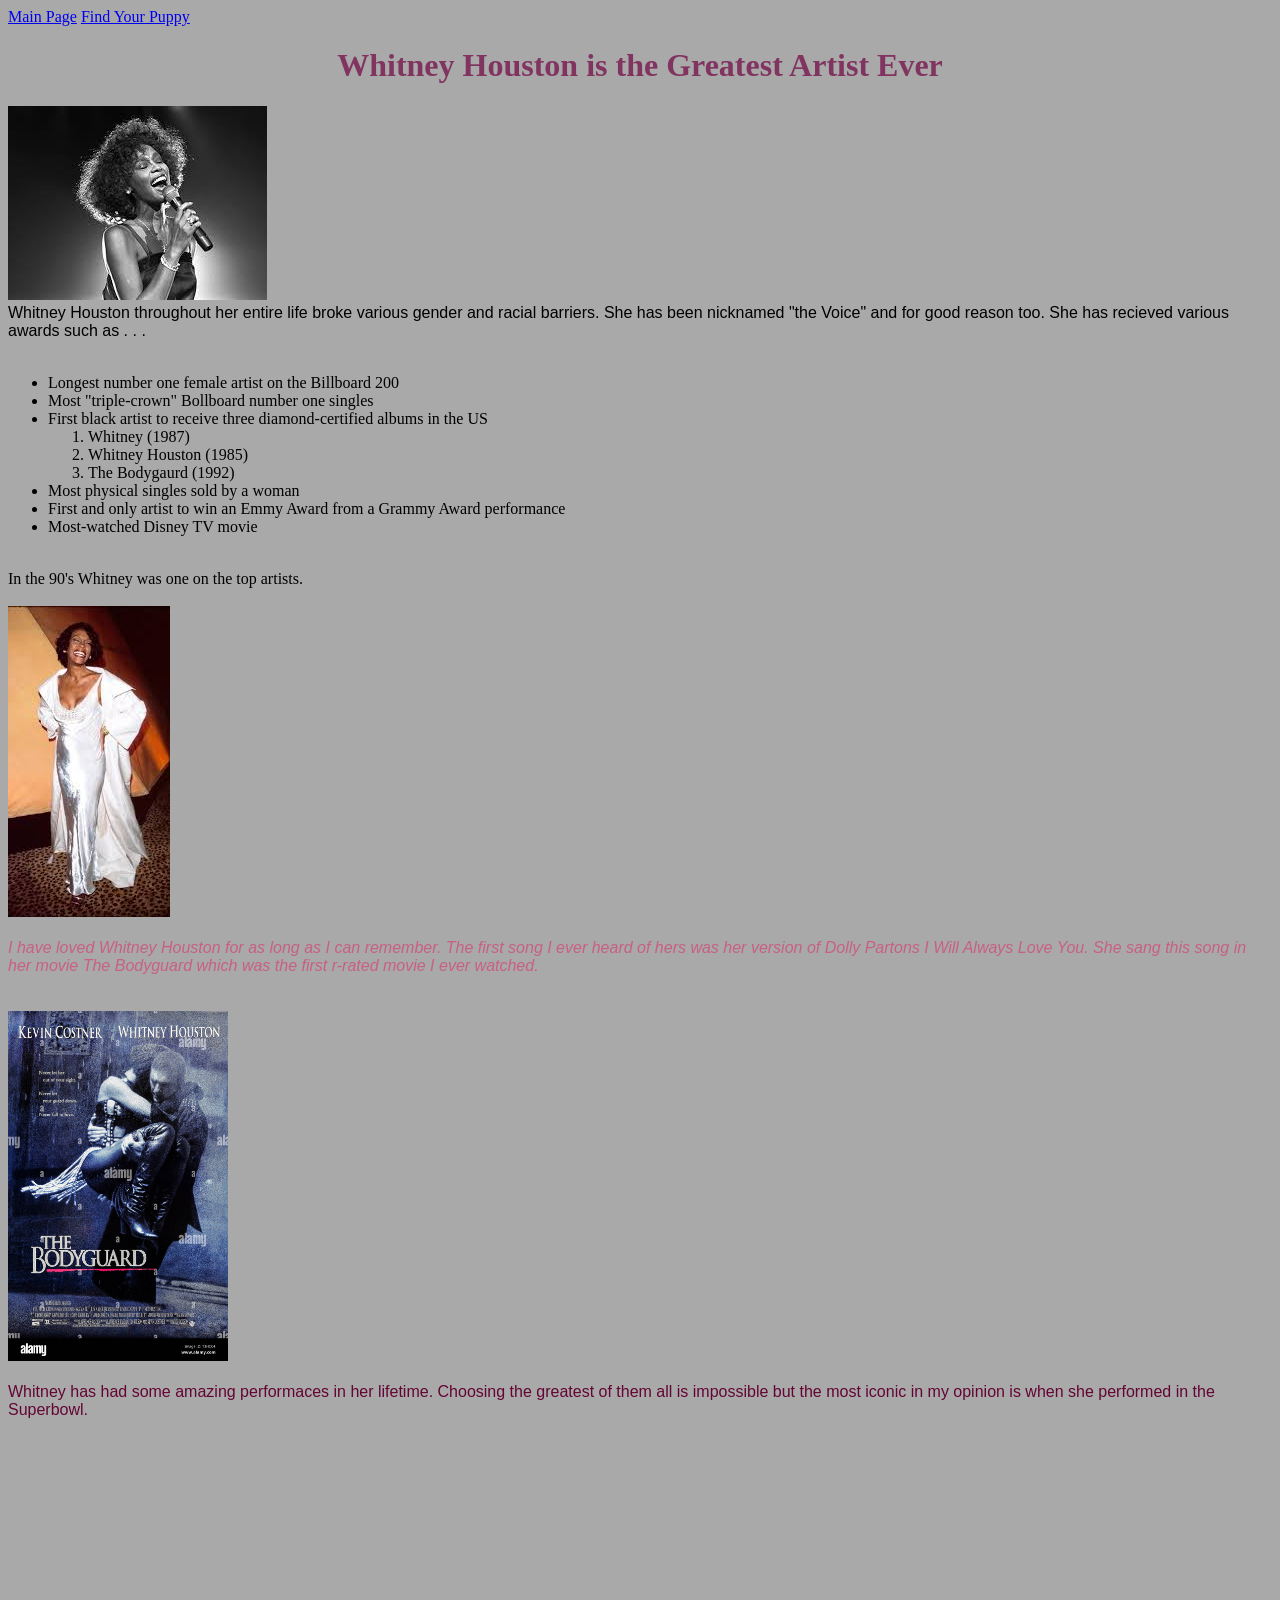
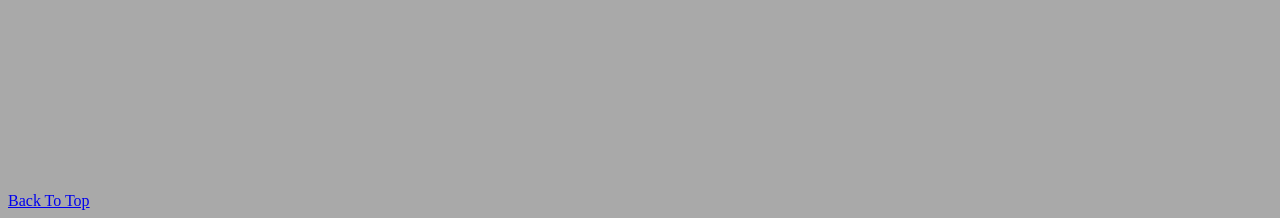
==== html/Scratch.html @ 7f7ef686 "fixed" ====
<!DOCTYPE html>
<html lang="en">
<head>
    <meta charset="UTF-8">
    <meta name="viewport" content="width=device-width, initial-scale=1.0">
    <title>Document</title>
    <link rel="stylesheet" href="/css/scratch.css">
</head>

<body class="background">
    
    <a href="/index.html">Main Page</a>
    <a href="/html/webapp.html">Find Your Puppy</a>
    <a href=""></a>
    

    <h1 class="title" id="Top">Whitney Houston is the Greatest Artist Ever</h1>


<img src="/singing.jpg" alt="singing">
<br>
<div class="para">
    Whitney Houston throughout her entire life broke various gender and racial barriers. She has been nicknamed "the Voice" and for good reason too. She has recieved various awards such as . . .
</div>
    <br>
<ul>
    <li>
        Longest number one female artist on the Billboard 200
        <li>
            Most "triple-crown" Bollboard number one singles
        <LI>First black artist to receive three diamond-certified albums in the US
                </LI>
                <OL>
                    <li>
                        Whitney (1987)
                        <li>
                            Whitney Houston (1985)
                            <li>
                                The Bodygaurd (1992)
                            </li>
                        </li>
                    </li>
                </OL>
                    <li>
Most physical singles sold by a woman
<li class="body">
First and only artist to win an Emmy Award from a Grammy Award performance
<li>
    Most-watched Disney TV movie
</li>
</li>
                </li>
            </li>
        </li>
    </li>




</ul>

<br>
In the 90's Whitney was one on the top artists.
<br>
<div class='tableauPlaceholder' id='viz1776654234783' style='position: relative'><noscript><a href='#'><img alt='Recognizability of 90&#39;s Artists in 2020 by Millenials and Gen-Zs - Andrew Liawan ' src='https:&#47;&#47;public.tableau.com&#47;static&#47;images&#47;SF&#47;SFDHY57FK&#47;1_rss.png' style='border: none' /></a></noscript><object class='tableauViz'  style='display:none;'><param name='host_url' value='https%3A%2F%2Fpublic.tableau.com%2F' /> <param name='embed_code_version' value='3' /> <param name='path' value='shared&#47;SFDHY57FK' /> <param name='toolbar' value='yes' /><param name='static_image' value='https:&#47;&#47;public.tableau.com&#47;static&#47;images&#47;SF&#47;SFDHY57FK&#47;1.png' /> <param name='animate_transition' value='yes' /><param name='display_static_image' value='yes' /><param name='display_spinner' value='yes' /><param name='display_overlay' value='yes' /><param name='display_count' value='yes' /><param name='language' value='en-US' /></object></div>                <script type='text/javascript'>                    var divElement = document.getElementById('viz1776654234783');                    var vizElement = divElement.getElementsByTagName('object')[0];                    if ( divElement.offsetWidth > 800 ) { vizElement.style.width='100%';vizElement.style.height=(divElement.offsetWidth*0.75)+'px';} else if ( divElement.offsetWidth > 500 ) { vizElement.style.width='100%';vizElement.style.height=(divElement.offsetWidth*0.75)+'px';} else { vizElement.style.width='100%';vizElement.style.height='1527px';}                     var scriptElement = document.createElement('script');                    scriptElement.src = 'https://public.tableau.com/javascripts/api/viz_v1.js';                    vizElement.parentNode.insertBefore(scriptElement, vizElement);                </script>
<br>
<img src="/redcarpetvibe.jpg" alt="">
<br>
<br>
<div class="bottom">
I have loved Whitney Houston for as long as I can remember. The first song I ever heard of hers was her version of Dolly Partons I Will Always Love You. She sang this song in her movie The Bodyguard which was the first r-rated movie I ever watched. 
</div>
<br>
<br>
<img src="/thebodyguard.jpg" width="220" height="350" alt="">
<br>
<br>
<div class="lastone">
Whitney has had some amazing performaces in her lifetime. Choosing the greatest of them all is impossible but the most iconic in my opinion is when she performed in the Superbowl.
</div>
<br>
<br>
<iframe width="560" height="315" src="https://www.youtube.com/embed/N_lCmBvYMRs?si=tU_FO-DBLozWQbKd" title="YouTube video player" frameborder="0" allow="accelerometer; autoplay; clipboard-write; encrypted-media; gyroscope; picture-in-picture; web-share" referrerpolicy="strict-origin-when-cross-origin" allowfullscreen></iframe>
<br>
<br>



<a href="#Top">Back To Top</a>
</body>
</html>
---- css/scratch.css ----
.title{
color: rgb(129, 52, 96);
text-align: center;


}
.para{
    font-family: 'Lucida Sans', 'Lucida Sans Regular', 'Lucida Grande', 'Lucida Sans Unicode', Geneva, Verdana, sans-serif;
}

.background{
background-color: darkgray;
}

.bottom{
font-family: Verdana, Geneva, Tahoma, sans-serif;
color: rgba(230, 26, 94, 0.511);
font-style: bold;
font-style: italic;
}

.lastone{
font-family: Verdana, Geneva, Tahoma, sans-serif;
color: rgb(99, 5, 52);
font-style: bold;
}
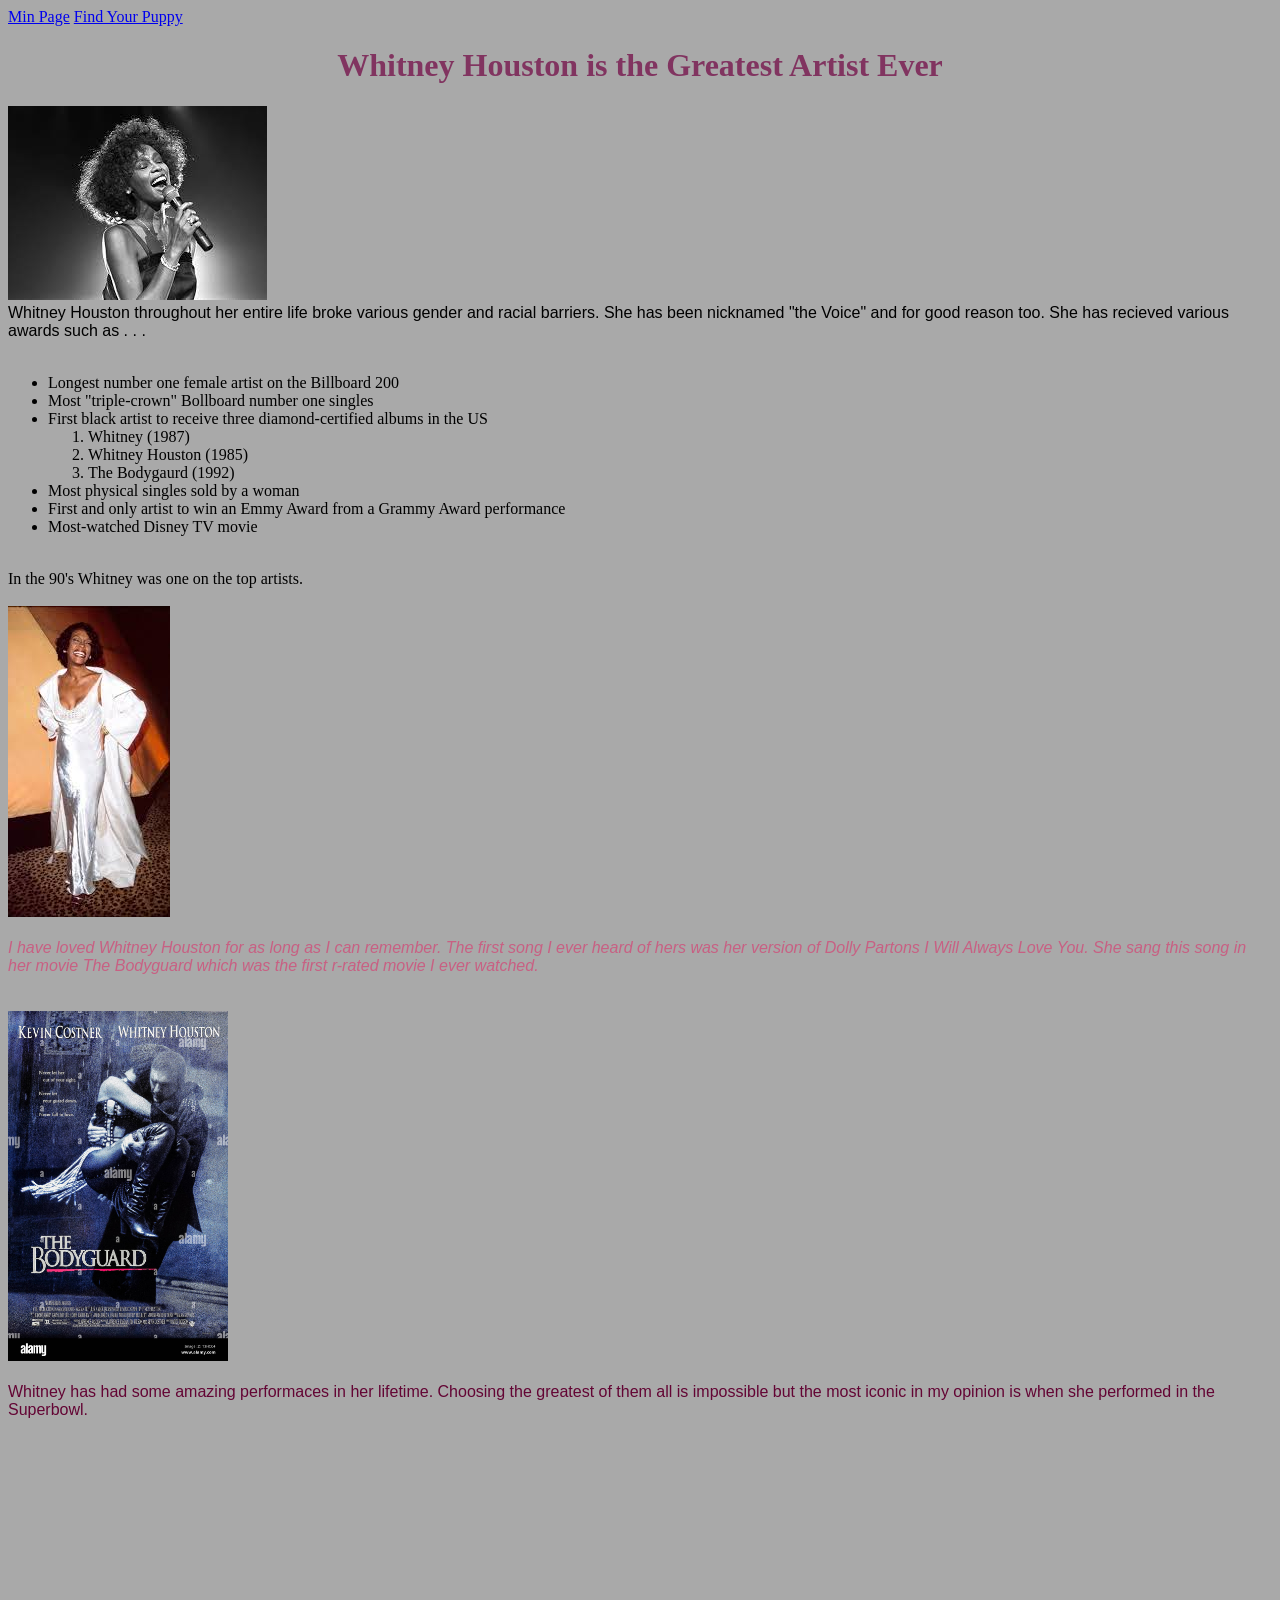
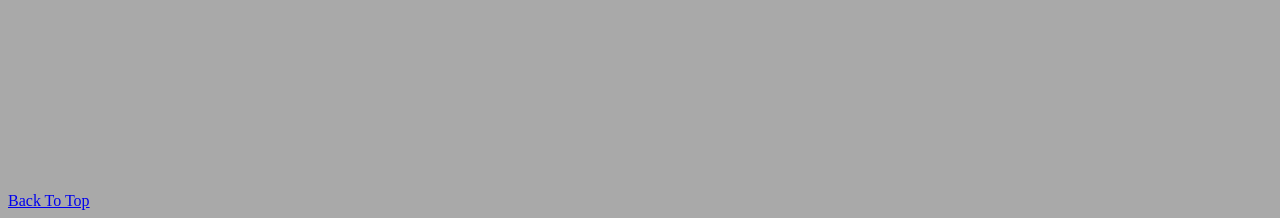
==== commit 09ff1315: "more" ====
--- a/html/Scratch.html
+++ b/html/Scratch.html
@@ -9,8 +9,8 @@
 
 <body class="background">
     
-    <a href="/index.html">Main Page</a>
-    <a href="/html/webapp.html">Find Your Puppy</a>
+    <a href="../index.html">Min Page</a>
+    <a href="./webapp.html">Find Your Puppy</a>
     <a href=""></a>
     
 
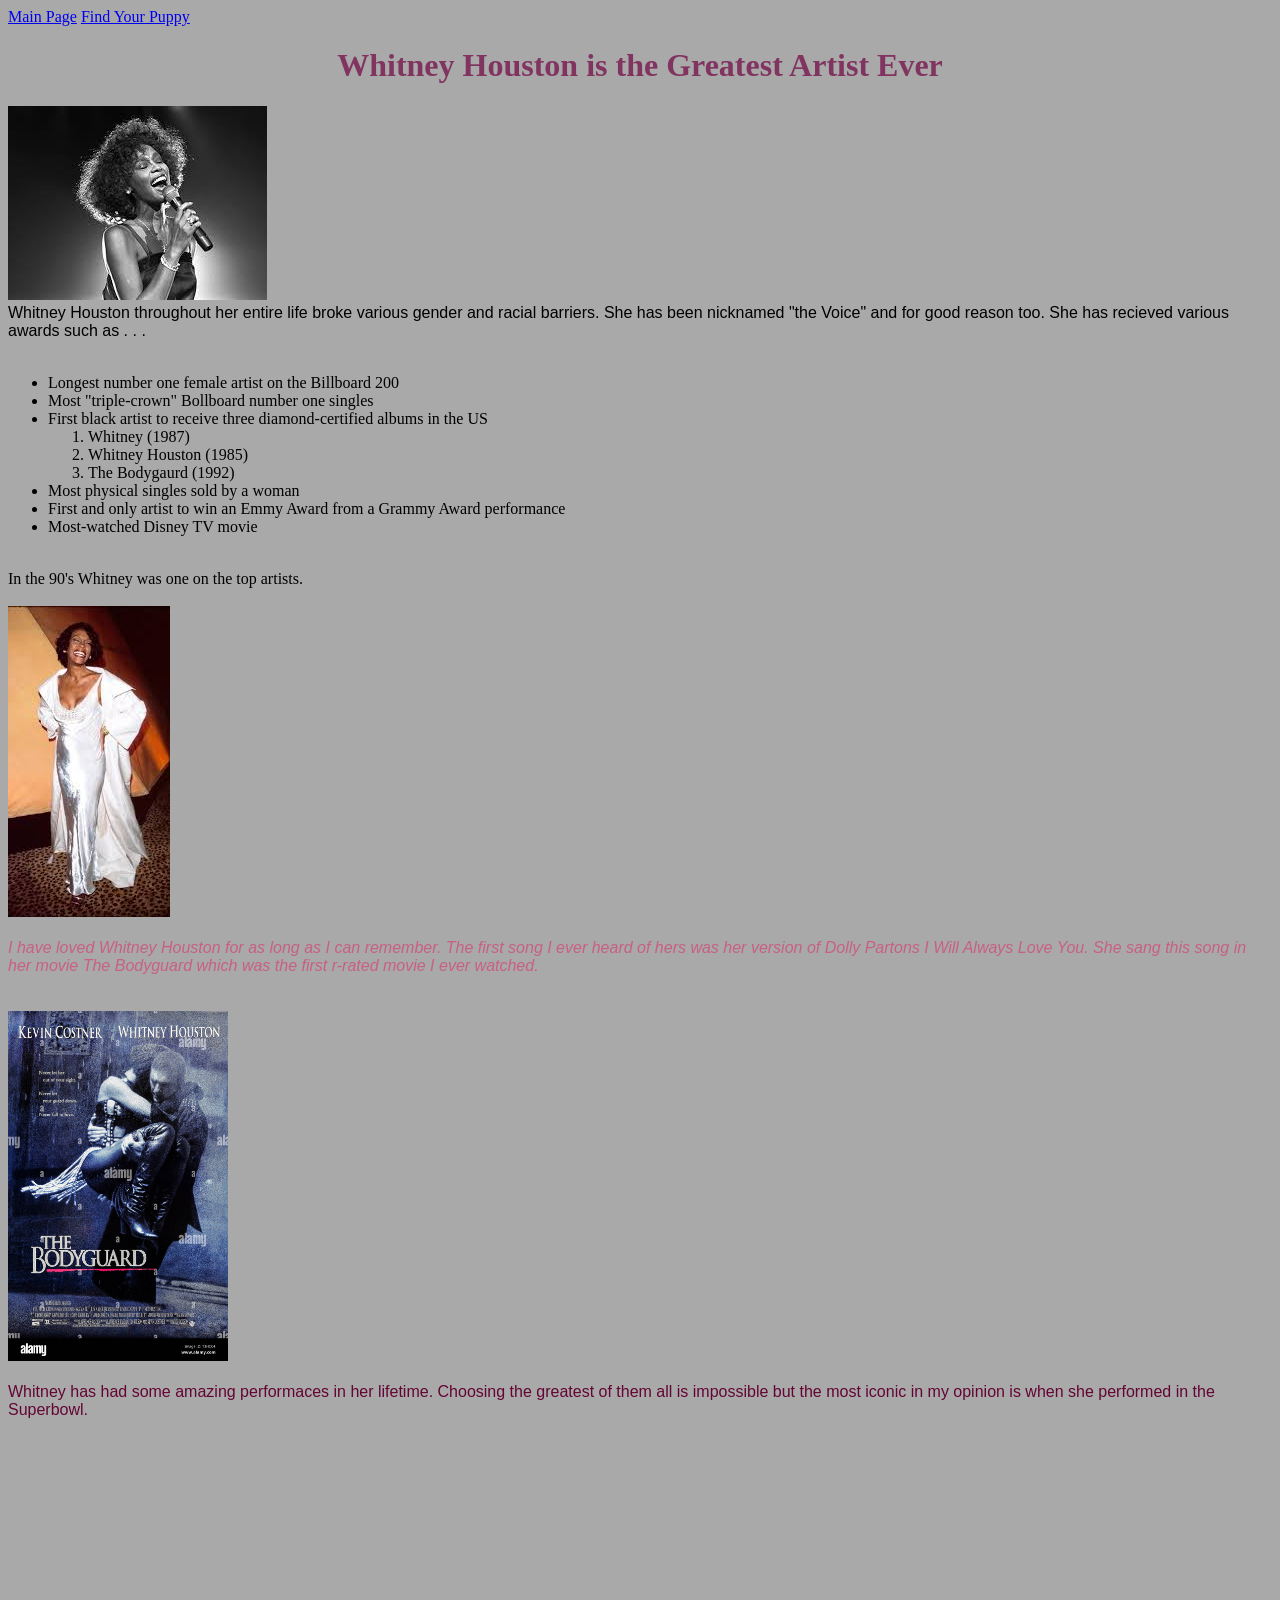
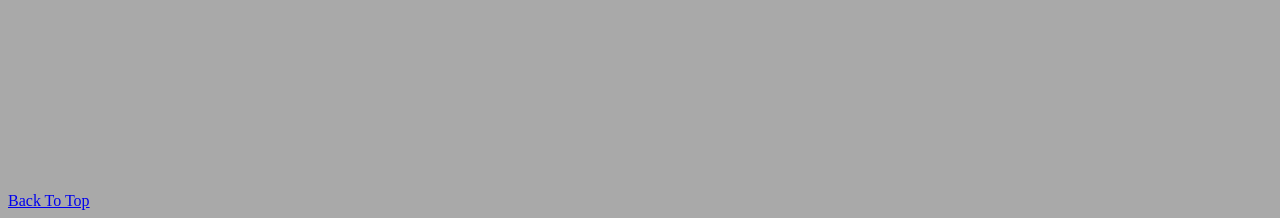
==== commit a734e213: "mas pues" ====
--- a/html/Scratch.html
+++ b/html/Scratch.html
@@ -4,12 +4,12 @@
     <meta charset="UTF-8">
     <meta name="viewport" content="width=device-width, initial-scale=1.0">
     <title>Document</title>
-    <link rel="stylesheet" href="/css/scratch.css">
+    <link rel="stylesheet" href="../css/scratch.css">
 </head>
 
 <body class="background">
     
-    <a href="../index.html">Min Page</a>
+    <a href="../index.html">Main Page</a>
     <a href="./webapp.html">Find Your Puppy</a>
     <a href=""></a>
     
@@ -17,7 +17,7 @@
     <h1 class="title" id="Top">Whitney Houston is the Greatest Artist Ever</h1>
 
 
-<img src="/singing.jpg" alt="singing">
+<img src="../singing.jpg" alt="singing">
 <br>
 <div class="para">
     Whitney Houston throughout her entire life broke various gender and racial barriers. She has been nicknamed "the Voice" and for good reason too. She has recieved various awards such as . . .
@@ -64,7 +64,7 @@
 <br>
 <div class='tableauPlaceholder' id='viz1776654234783' style='position: relative'><noscript><a href='#'><img alt='Recognizability of 90&#39;s Artists in 2020 by Millenials and Gen-Zs - Andrew Liawan ' src='https:&#47;&#47;public.tableau.com&#47;static&#47;images&#47;SF&#47;SFDHY57FK&#47;1_rss.png' style='border: none' /></a></noscript><object class='tableauViz'  style='display:none;'><param name='host_url' value='https%3A%2F%2Fpublic.tableau.com%2F' /> <param name='embed_code_version' value='3' /> <param name='path' value='shared&#47;SFDHY57FK' /> <param name='toolbar' value='yes' /><param name='static_image' value='https:&#47;&#47;public.tableau.com&#47;static&#47;images&#47;SF&#47;SFDHY57FK&#47;1.png' /> <param name='animate_transition' value='yes' /><param name='display_static_image' value='yes' /><param name='display_spinner' value='yes' /><param name='display_overlay' value='yes' /><param name='display_count' value='yes' /><param name='language' value='en-US' /></object></div>                <script type='text/javascript'>                    var divElement = document.getElementById('viz1776654234783');                    var vizElement = divElement.getElementsByTagName('object')[0];                    if ( divElement.offsetWidth > 800 ) { vizElement.style.width='100%';vizElement.style.height=(divElement.offsetWidth*0.75)+'px';} else if ( divElement.offsetWidth > 500 ) { vizElement.style.width='100%';vizElement.style.height=(divElement.offsetWidth*0.75)+'px';} else { vizElement.style.width='100%';vizElement.style.height='1527px';}                     var scriptElement = document.createElement('script');                    scriptElement.src = 'https://public.tableau.com/javascripts/api/viz_v1.js';                    vizElement.parentNode.insertBefore(scriptElement, vizElement);                </script>
 <br>
-<img src="/redcarpetvibe.jpg" alt="">
+<img src="../redcarpetvibe.jpg" alt="">
 <br>
 <br>
 <div class="bottom">
@@ -72,7 +72,7 @@
 </div>
 <br>
 <br>
-<img src="/thebodyguard.jpg" width="220" height="350" alt="">
+<img src="../thebodyguard.jpg" width="220" height="350" alt="">
 <br>
 <br>
 <div class="lastone">
